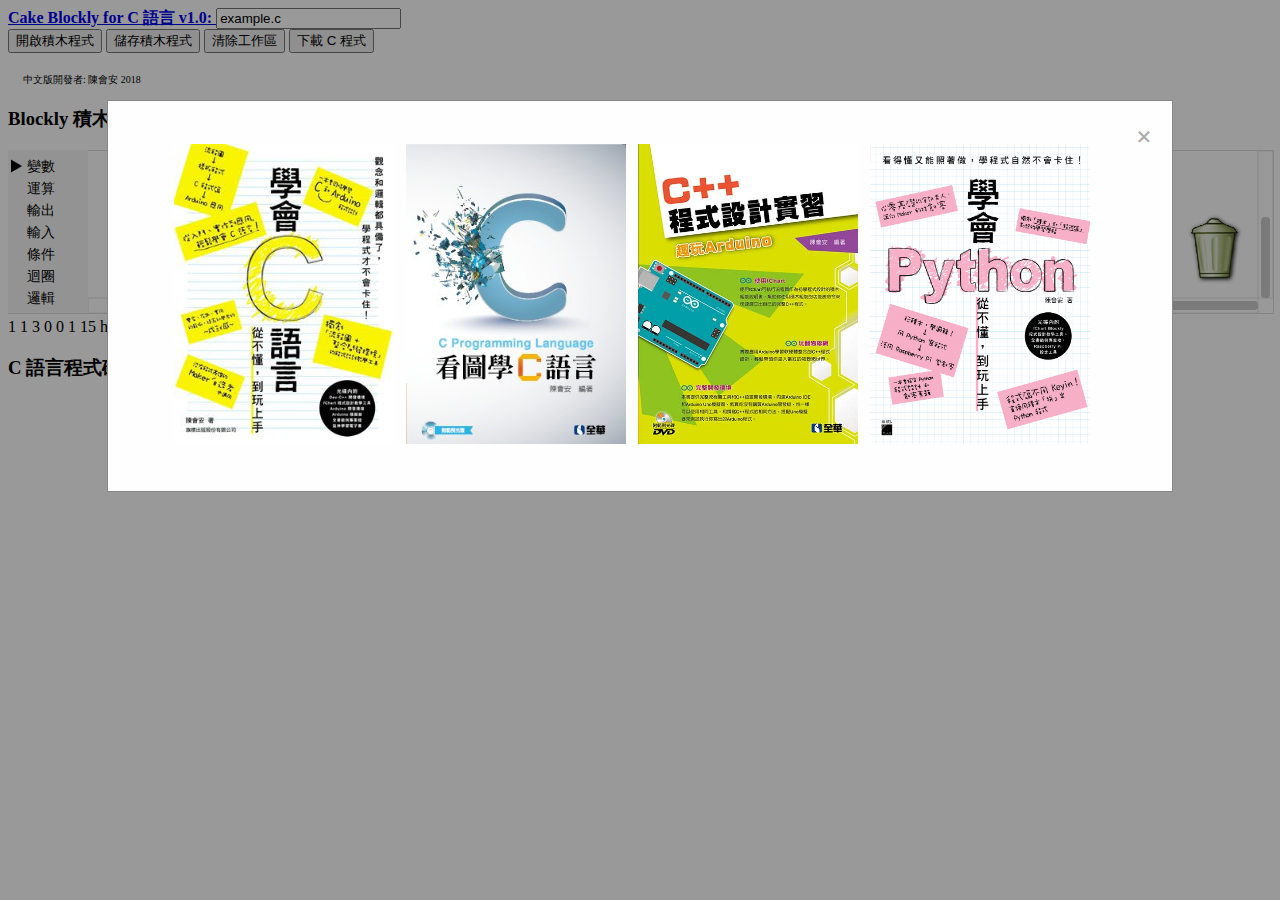
==== index.html @ fc5b10f7 "Add files via upload" ====
<!DOCTYPE html>
<html>
<head>
<meta charset=utf-8>
<meta name=google value=notranslate>
<meta http-equiv=X-UA-Compatible content="IE=edge">
<meta name=viewport content="width=device-width, initial-scale=1">
<title>Cake Blockly for C 語言</title>
<link rel=stylesheet type=text/css href=css/bootstrap.min.css>
<link rel=stylesheet type=text/css href=css/prettify.css>
<link rel=stylesheet type=text/css href=css/style.css>
<link rel=stylesheet type=text/css href=css/jquery.terminal.css>
<style>.modal{display:none;position:fixed;z-index:1;padding-top:100px;left:0;top:0;width:100%;height:100%;overflow:auto;background-color:#000;background-color:rgba(0,0,0,0.4)}.modal-content{background-color:#fefefe;margin:auto;padding:20px;border:1px solid #888;width:80%}.close{color:#aaa;float:right;font-size:28px;font-weight:bold}.close:hover,.close:focus{color:#000;text-decoration:none;cursor:pointer}</style>
</head>
<body onload=start()>
<div class=header>
<nav class="navbar navbar-default">
<div class="collapse navbar-collapse">
<a class=navbar-brand href=index_en.html><b>Cake Blockly for C 語言 v1.0: </b></a>
<input id=program_name class="navbar-brand program_name" type=text value=example.c>
<div class=btn-toolbar role=toolbar>
<div class=btn-group>
<button type=button class="btn btn-default navbar-btn" onclick=loadXmlBlocks()>
<span class="glyphicon glyphicon-folder-open"></span> 開啟積木程式
</button>
<input type=file id=load style="display:none"/>
<button type=button class="btn btn-default navbar-btn" onclick=saveXmlBlocks()>
<span class="glyphicon glyphicon-floppy-disk"></span> 儲存積木程式
</button>
<button type=button class="btn btn-default navbar-btn" onclick=discard()>
<span class="glyphicon glyphicon-trash"></span> 清除工作區
</button>
<button type=button class="btn btn-default navbar-btn" onclick=downloadCode()>
<span class="glyphicon glyphicon-download-alt"></span> 下載 C 程式
</button>
</div>
<p class=navbar-brand><span style=font-size:10px>&nbsp;&nbsp;&nbsp;&nbsp;&nbsp;&nbsp;中文版開發者: 陳會安 2018</span></p>
</div>
</div>
</nav>
</div>
<div class=container>
<div id=main-wrapper class=row>
<div class=col-xs-8>
<div class="panel panel-default">
<div class=panel-heading>
<h3 class=panel-title>Blockly 積木程式工作區</h3>
</div>
<div id=blocklyDiv class=panel-body></div>
</div>
</div>
<xml id=toolbox>
<category name=變數>
<category name=變數>
<block type=variables_declare>
<value name=VALUE>
<block type=math_number>
<field name=NUM>1</field>
</block>
</value>
</block>
<block type=variables_get></block>
<block type=variables_set>
<value name=VALUE>
<block type=math_number>
<field name=NUM>1</field>
</block>
</value>
</block>
<block type=library_stdio_text_char></block>
<block type=math_number></block>
</category>
<category name=指標>
<block type=variables_pointer_declare>
<value name=VALUE>
<block type=logic_null></block>
</value>
</block>
<block type=variables_pointer_get></block>
<block type=variables_pointer_set>
<value name=VAR>
<block type=variables_pointer_get>
</block>
</value>
<value name=VALUE>
<block type=variables_pointer_&>
<value name=VALUE>
<block type=variables_get>
</block>
</value>
</block>
</value>
</block>
<block type=variables_pointer_&></block>
<block type=variables_pointer_*></block>
</category>
<category name=陣列>
<block type=variables_array_declare>
<value name=LENGTH_1>
<block type=math_number>
<field name=NUM>3</field>
</block>
</value>
</block>
<block type=variables_array_initial></block>
<block type=variables_array_get>
<value name=LENGTH_1>
<block type=math_number>
<field name=NUM>0</field>
</block>
</value>
</block>
<block type=variables_array_set>
<value name=LENGTH_1>
<block type=math_number>
<field name=NUM>0</field>
</block>
</value>
<value name=VALUE>
<block type=math_number>
<field name=NUM>1</field>
</block>
</value>
</block>
<block type=variables_array_pointer></block>
<block type=variables_string_declare>
<value name=LENGTH_1>
<block type=math_number>
<field name=NUM>15</field>
</block>
</value>
<value name=VALUE>
<block type=library_stdio_text>
<field name=TEXT>hello! world!</field>
</block>
</value>
</block>
<block type=library_stdio_text_char></block>
<block type=variables_string_null></block>
</category>
</category>
<category name=運算>
<block type=math_number></block>
<block type=math_arithmetic></block>
<block type=math_modulo></block>
<block type=math_convert_type></block>
<block type=math_auto_convert_type></block>
<block type=math_increment_expression></block>
<block type=math_decrement_expression></block>
<block type=math_prev_inc_decrement></block>
<block type=math_post_inc_decrement></block>
</category>
<category name=輸出>
<block type=library_stdio_printf></block>
<block type=library_stdio_text></block>
<block type=library_stdio_newLine></block>
<block type=library_stdio_tab></block>
<block type=math_number></block>
</category>
<category name=輸入>
<block type=library_stdio_scanf>
<value name=VAR0>
<block type=variables_get>
</block>
</value>
</block>
</category>
<category name=條件>
<block type=controls_if></block>
<block type=controls_switch></block>
<block type=controls_switch_break></block>
<block type=logic_ternary></block>
</category>
<category name=迴圈>
<block type=controls_whileUntil></block>
<block type=controls_doWhile></block>
<block type=controls_for>
<value name=FROM>
<block type=math_number>
<field name=NUM>1</field>
</block>
</value>
<value name=TO>
<block type=math_number>
<field name=NUM>10</field>
</block>
</value>
<value name=BY>
<block type=math_number>
<field name=NUM>1</field>
</block>
</value>
</block>
<block type=controls_flow_statements></block>
</category>
<category name=邏輯>
<block type=logic_compare></block>
<block type=logic_operation></block>
<block type=logic_negate></block>
<block type=logic_boolean></block>
<block type=logic_null></block>
</category>
<category name=函數 custom=PROCEDURE>
<block type=procedures_defnoreturn></block>
<block type=procedures_defreturn></block>
<block type=procedures_return></block>
</category>
</category>
<category name=函數庫>
<category name="標準函數庫 stdlib.h">
<block type=library_stdlib_abs></block>
<block type=library_stdlib_convert></block>
<block type=library_stdlib_rand>
<value name=VAR>
<block type=library_stdlib_rand_scope>
<value name=A>
<block type=library_stdlib_number_forRandScope1></block>
</value>
<value name=B>
<block type=library_stdlib_number_forRandScope100></block>
</value>
</block>
</value>
</block>
<block type=library_stdlib_malloc>
<value name=VAR>
<block type=library_stdlib_arithmetic_forMalloc>
<value name=A>
<block type=library_stdlib_sizeof_forMalloc></block>
</value>
<value name=B>
<block type=library_stdlib_number_forMalloc></block>
</value>
</block>
</value>
</block>
<block type=library_stdlib_arithmetic_forMalloc>
<value name=A>
<block type=library_stdlib_sizeof_forMalloc></block>
</value>
<value name=B>
<block type=library_stdlib_number_forMalloc></block>
</value>
</block>
<block type=library_stdlib_free></block>
<block type=library_stdlib_exit></block>
</category>
<category name="字串 string.h">
<block type=library_string_strlen></block>
<block type=library_string_strcat></block>
<block type=library_string_strcpy></block>
<block type=library_string_strcmp></block>
</category>
<category name="數學 math.h">
<block type=library_math_abs></block>
<block type=library_math_trig></block>
<block type=library_math_logs></block>
<block type=library_math_pow></block>
<block type=library_math_exp></block>
<block type=library_math_sqrt></block>
<block type=library_math_round></block>
<block type=library_math_numcheck></block>
<block type=library_math_numcompare></block>
</category>
<category name="時間 time.h">
<block type=library_time_current></block>
<block type=library_time_requiredTime></block>
</category>
</category>
<category name=註解>
<block type=comment>
<value name=VAR0>
<block type=library_stdio_text></block>
</value>
</block>
<block type=library_stdio_text></block>
</category>
</xml>
<div class=col-xs-4>
<div id=code-wrapper class="panel panel-default">
<div class=panel-heading>
<h3 class=panel-title>C 語言程式碼</h3>
</div>
<pre id=code class=panel-body></pre>
</div>
</div>
</div>
</div>
<footer id=footer role=contentinfo>
</footer>
<div id=myModal class=modal>
<div class=modal-content>
<span class=close>&times;</span>
<p><center>
<table>
<tr>
<td style=padding:5px><img src=media/635933682863050540.jpg height=300 width=220></td>
<td style=padding:5px><img src=media/04A89007.JPG height=300 width=220></td>
<td style=padding:5px><img src=media/04C05007.JPG height=300 width=220></td>
<td style=padding:5px><img src=media/9789863124245_bc.jpg height=300 width=220></td>
</tr>
</table></center>
</p>
</div>
</div>
<script type=text/javascript src=blockly_compressed.js></script>
<script type=text/javascript src=blocks_compressed.js></script>
<script type=text/javascript src=cake_compressed.js></script>
<script type=text/javascript src=msg/js/zh-hant.js></script>
<script type=text/javascript src=js/jquery-2.1.1.min.js></script>
<script type=text/javascript src=js/bootstrap.min.js></script>
<script type=text/javascript src=js/code.js></script>
<script type=text/javascript src=js/FileSaver.js></script>
<script type=text/javascript src=js/prettify.js></script>
<script type=text/javascript src=js/jquery.mousewheel.min.js></script>
</body>
</html>
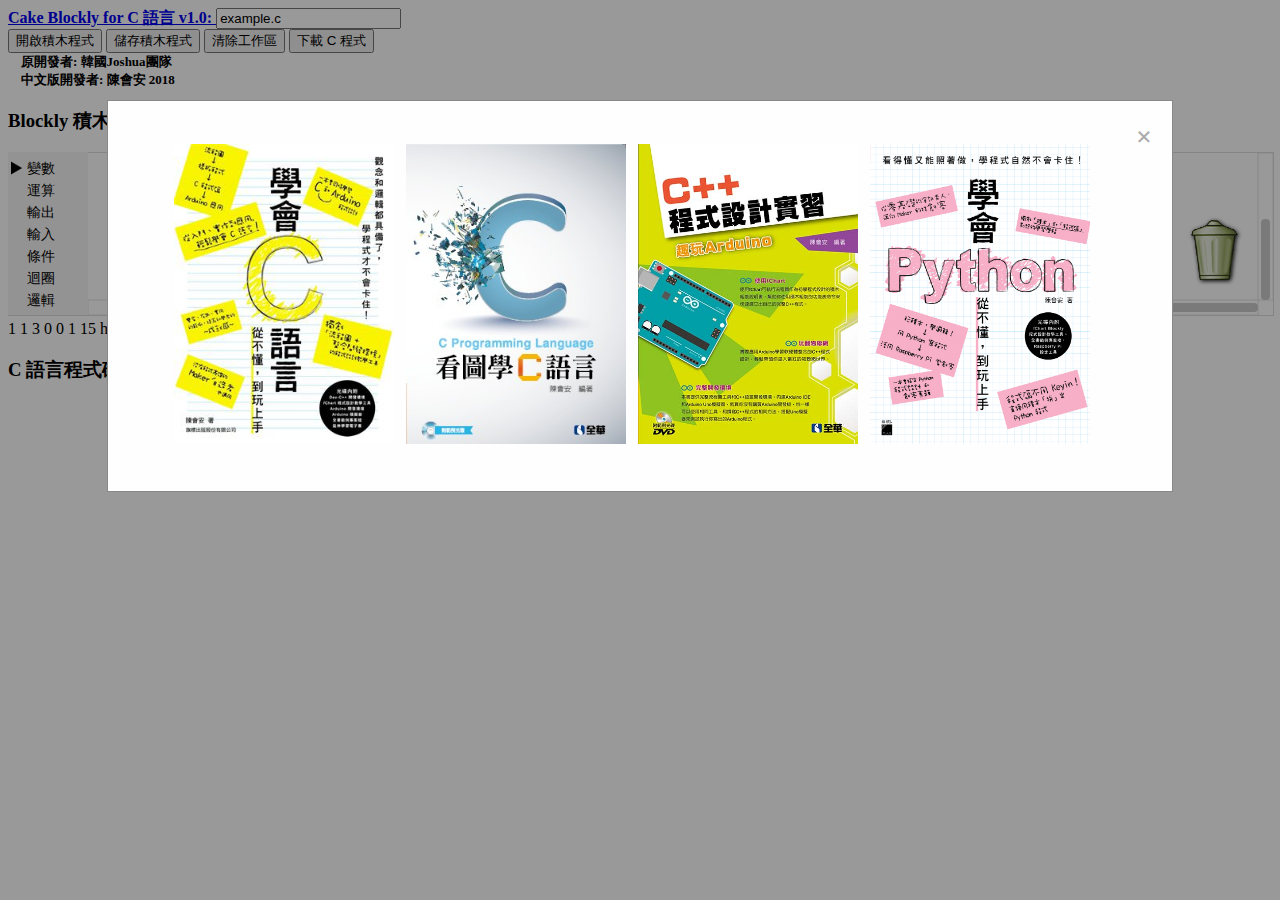
==== commit d9b52122: "Add files via upload" ====
--- a/index.html
+++ b/index.html
@@ -34,7 +34,8 @@
 <span class="glyphicon glyphicon-download-alt"></span> 下載 C 程式
 </button>
 </div>
-<p class=navbar-brand><span style=font-size:10px>&nbsp;&nbsp;&nbsp;&nbsp;&nbsp;&nbsp;中文版開發者: 陳會安 2018</span></p>
+<div class=navbar-brand><div style=font-size:13px>&nbsp;&nbsp;&nbsp;&nbsp;<b>原開發者: 韓國Joshua團隊</b></div>
+<div style=font-size:13px>&nbsp;&nbsp;&nbsp;&nbsp;<b>中文版開發者: 陳會安 2018</b></div></div>
 </div>
 </div>
 </nav>
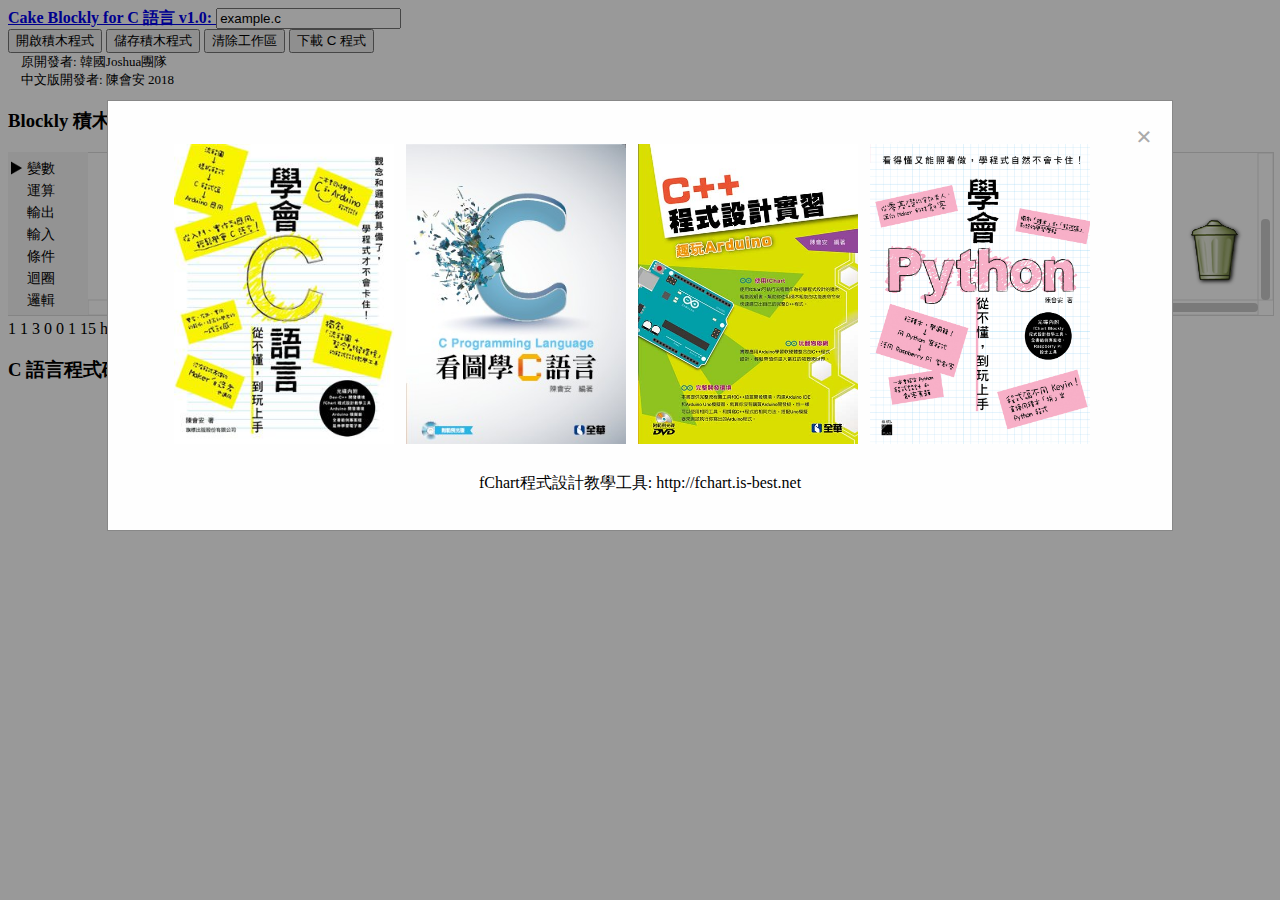
==== commit 70b31827: "Add files via upload" ====
--- a/index.html
+++ b/index.html
@@ -34,8 +34,8 @@
 <span class="glyphicon glyphicon-download-alt"></span> 下載 C 程式
 </button>
 </div>
-<div class=navbar-brand><div style=font-size:13px>&nbsp;&nbsp;&nbsp;&nbsp;<b>原開發者: 韓國Joshua團隊</b></div>
-<div style=font-size:13px>&nbsp;&nbsp;&nbsp;&nbsp;<b>中文版開發者: 陳會安 2018</b></div></div>
+<div class=navbar-brand><div style=font-size:13px>&nbsp;&nbsp;&nbsp;&nbsp;原開發者: 韓國Joshua團隊</div>
+<div style=font-size:13px>&nbsp;&nbsp;&nbsp;&nbsp;中文版開發者: 陳會安 2018</div></div>
 </div>
 </div>
 </nav>
@@ -300,7 +300,7 @@
 <td style=padding:5px><img src=media/04C05007.JPG height=300 width=220></td>
 <td style=padding:5px><img src=media/9789863124245_bc.jpg height=300 width=220></td>
 </tr>
-</table></center>
+</table><br/>fChart程式設計教學工具: http://fchart.is-best.net</center>
 </p>
 </div>
 </div>
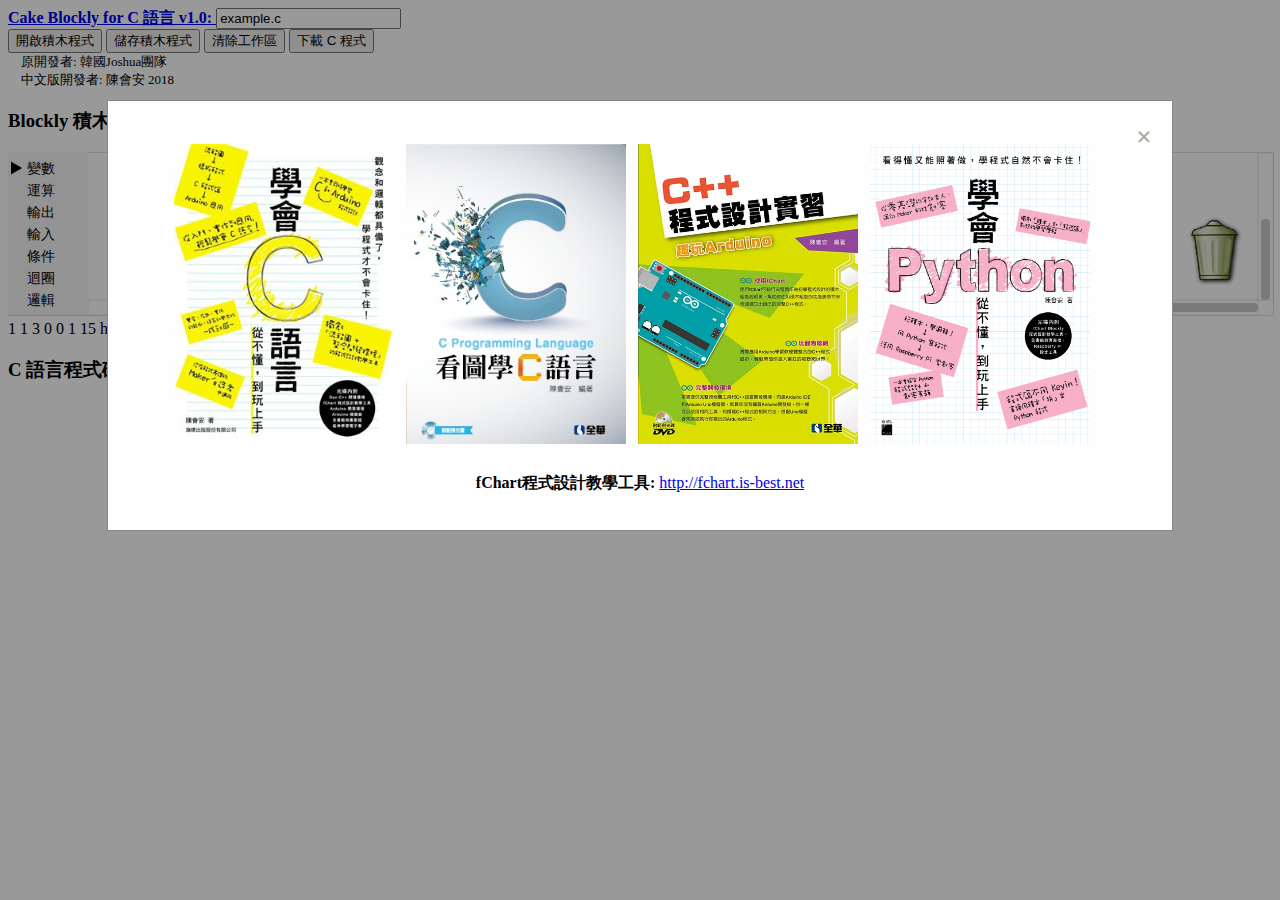
==== commit 7431e02f: "Add files via upload" ====
--- a/index.html
+++ b/index.html
@@ -16,7 +16,7 @@
 <div class=header>
 <nav class="navbar navbar-default">
 <div class="collapse navbar-collapse">
-<a class=navbar-brand href=index_en.html><b>Cake Blockly for C 語言 v1.0: </b></a>
+<a class=navbar-brand href=index.html><b>Cake Blockly for C 語言 v1.0: </b></a>
 <input id=program_name class="navbar-brand program_name" type=text value=example.c>
 <div class=btn-toolbar role=toolbar>
 <div class=btn-group>
@@ -34,7 +34,7 @@
 <span class="glyphicon glyphicon-download-alt"></span> 下載 C 程式
 </button>
 </div>
-<div class=navbar-brand><div style=font-size:13px>&nbsp;&nbsp;&nbsp;&nbsp;原開發者: 韓國Joshua團隊</div>
+<div style=vertical-align:text-top><div style=font-size:13px>&nbsp;&nbsp;&nbsp;&nbsp;原開發者: 韓國Joshua團隊</div>
 <div style=font-size:13px>&nbsp;&nbsp;&nbsp;&nbsp;中文版開發者: 陳會安 2018</div></div>
 </div>
 </div>
@@ -300,7 +300,7 @@
 <td style=padding:5px><img src=media/04C05007.JPG height=300 width=220></td>
 <td style=padding:5px><img src=media/9789863124245_bc.jpg height=300 width=220></td>
 </tr>
-</table><br/>fChart程式設計教學工具: http://fchart.is-best.net</center>
+</table><br/><b>fChart程式設計教學工具: </b> <a href="http://fchart.is-best.net">http://fchart.is-best.net</a></center>
 </p>
 </div>
 </div>
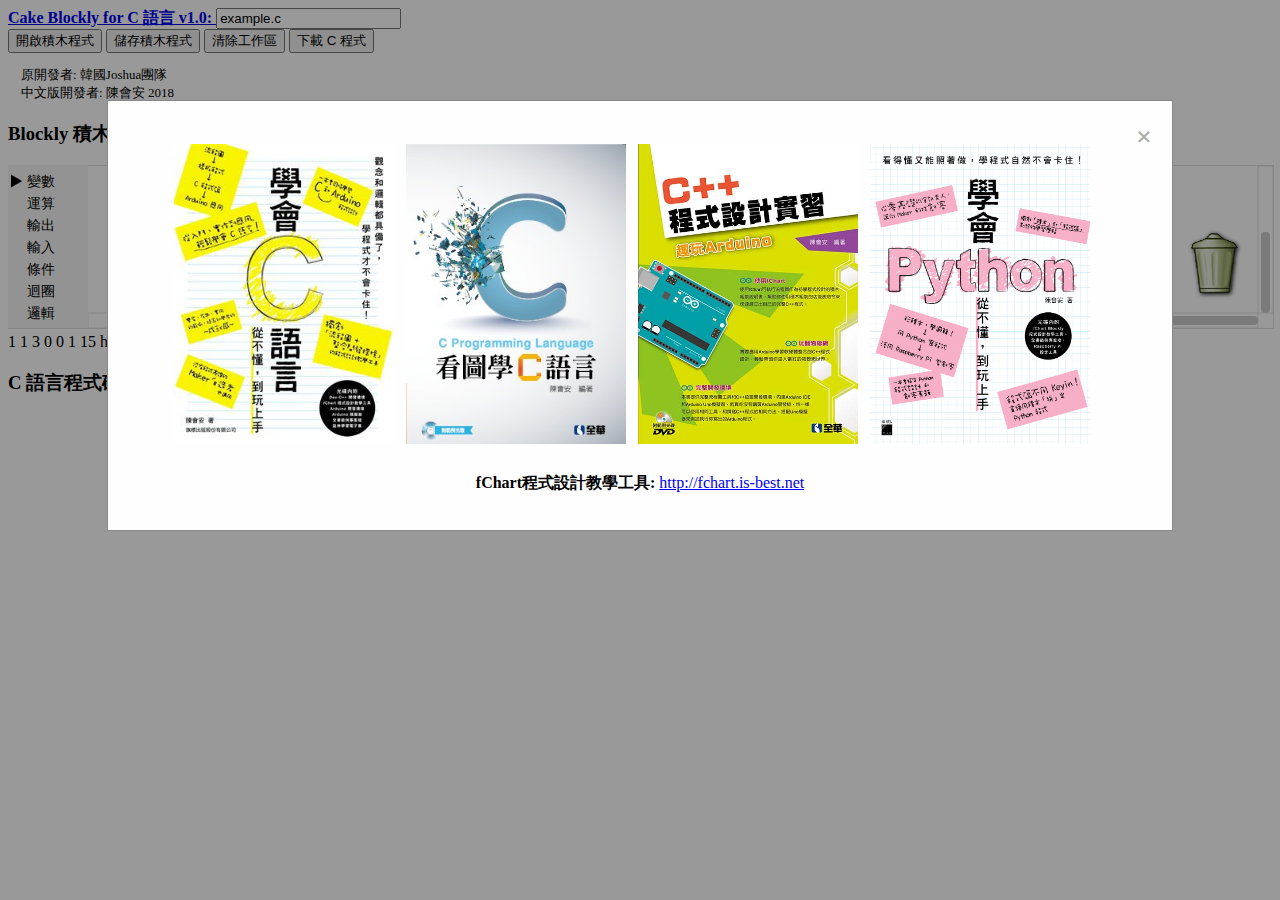
==== commit e3063884: "Add files via upload" ====
--- a/index.html
+++ b/index.html
@@ -34,8 +34,8 @@
 <span class="glyphicon glyphicon-download-alt"></span> 下載 C 程式
 </button>
 </div>
-<div style=vertical-align:text-top><div style=font-size:13px>&nbsp;&nbsp;&nbsp;&nbsp;原開發者: 韓國Joshua團隊</div>
-<div style=font-size:13px>&nbsp;&nbsp;&nbsp;&nbsp;中文版開發者: 陳會安 2018</div></div>
+<div style=vertical-align:middle><p style=font-size:13px>&nbsp;&nbsp;&nbsp;&nbsp;原開發者: 韓國Joshua團隊<br/>
+&nbsp;&nbsp;&nbsp;&nbsp;中文版開發者: 陳會安 2018</p></div>
 </div>
 </div>
 </nav>
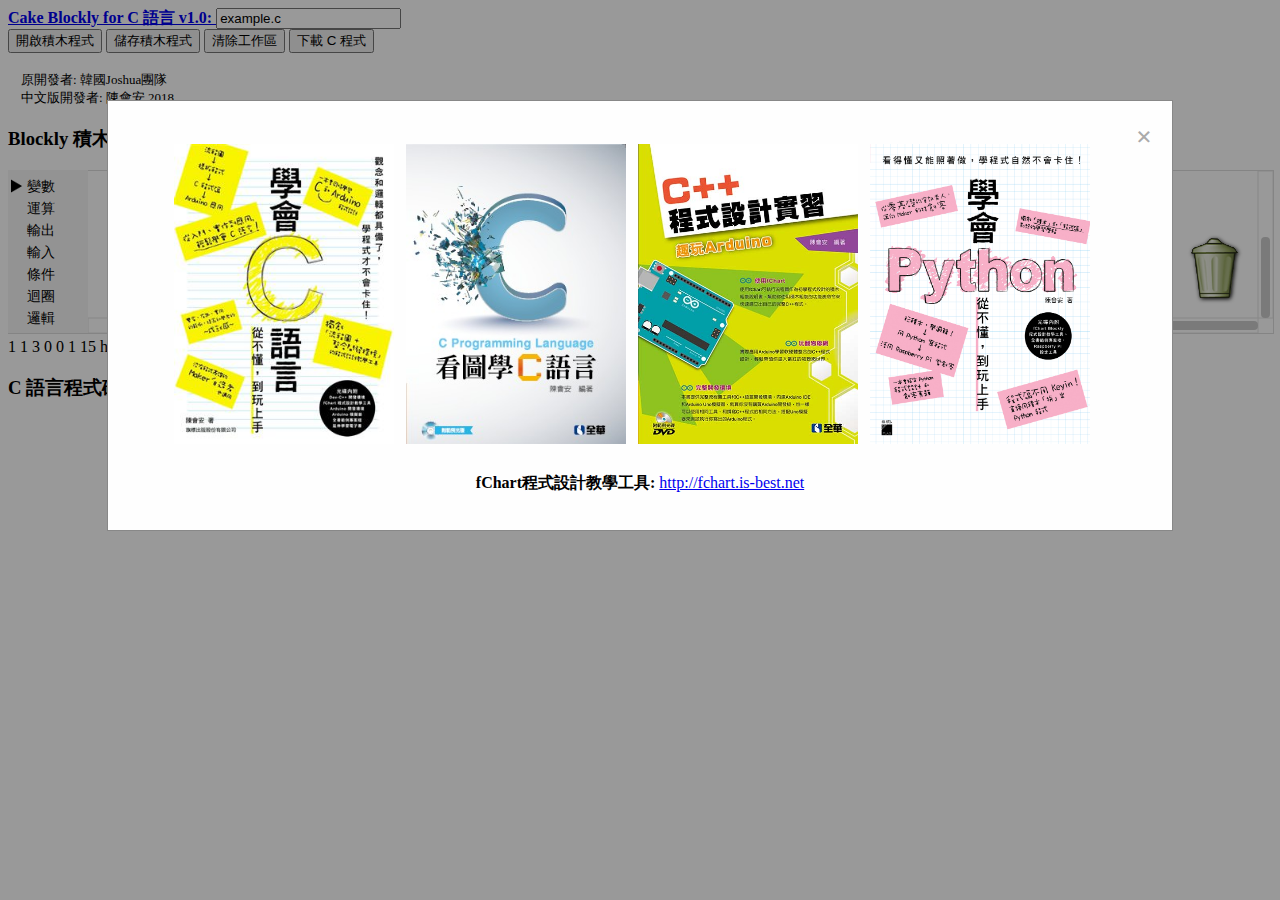
==== commit ff9cadfd: "Add files via upload" ====
--- a/index.html
+++ b/index.html
@@ -34,7 +34,7 @@
 <span class="glyphicon glyphicon-download-alt"></span> 下載 C 程式
 </button>
 </div>
-<div style=vertical-align:middle><p style=font-size:13px>&nbsp;&nbsp;&nbsp;&nbsp;原開發者: 韓國Joshua團隊<br/>
+<div style=vertical-align:middle;padding-top:5px><p style=font-size:13px>&nbsp;&nbsp;&nbsp;&nbsp;原開發者: 韓國Joshua團隊<br/>
 &nbsp;&nbsp;&nbsp;&nbsp;中文版開發者: 陳會安 2018</p></div>
 </div>
 </div>
@@ -280,7 +280,7 @@
 <div class=col-xs-4>
 <div id=code-wrapper class="panel panel-default">
 <div class=panel-heading>
-<h3 class=panel-title>C 語言程式碼</h3>
+<h3 class=panel-title>C 語言程式碼 -  <button id="online_compiler">啟動線上編譯器</button></h3>
 </div>
 <pre id=code class=panel-body></pre>
 </div>
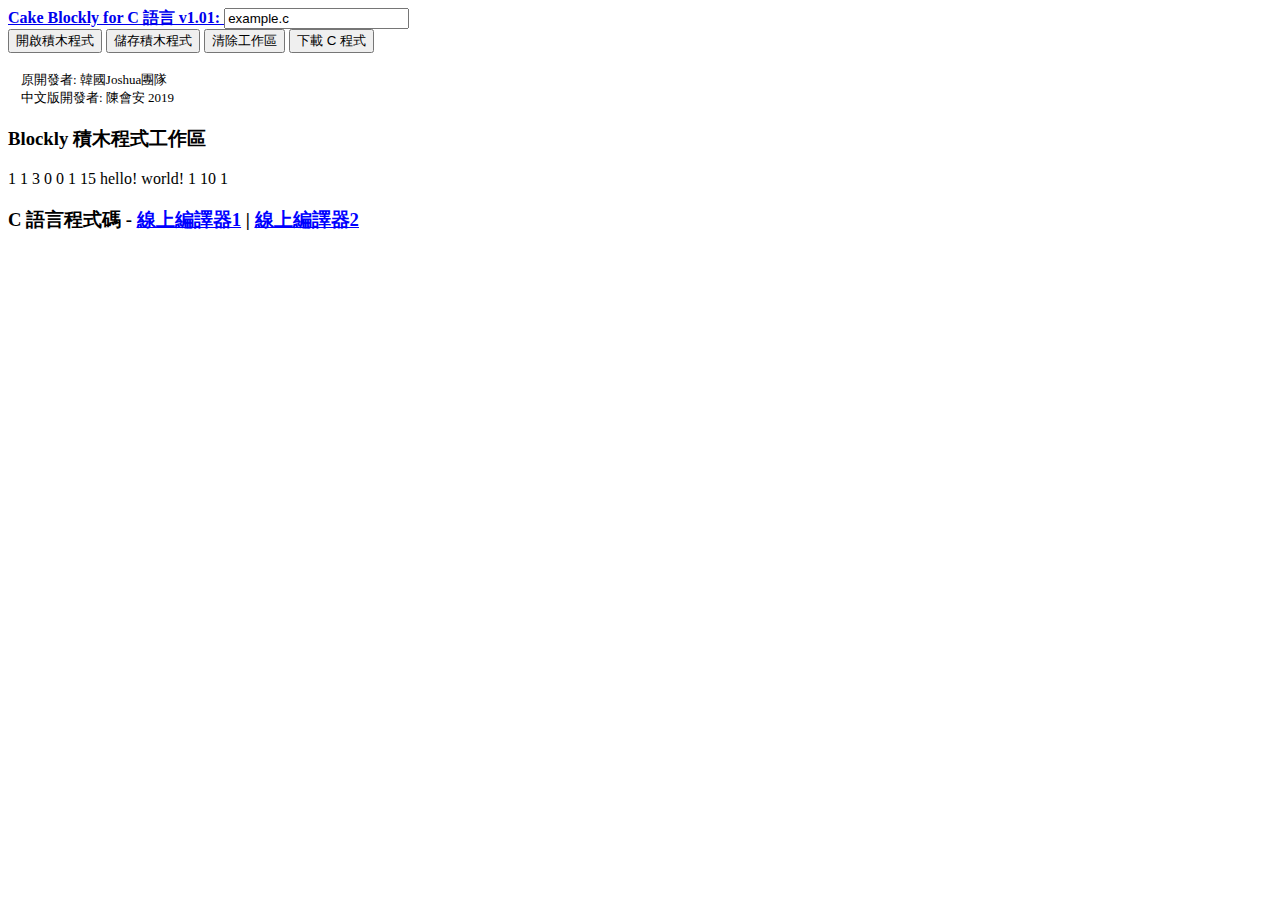
==== commit 2d1b9d10: "Update index.html" ====
--- a/index.html
+++ b/index.html
@@ -16,7 +16,7 @@
 <div class=header>
 <nav class="navbar navbar-default">
 <div class="collapse navbar-collapse">
-<a class=navbar-brand href=index.html><b>Cake Blockly for C 語言 v1.0: </b></a>
+<a class=navbar-brand href=index.html><b>Cake Blockly for C 語言 v1.01: </b></a>
 <input id=program_name class="navbar-brand program_name" type=text value=example.c>
 <div class=btn-toolbar role=toolbar>
 <div class=btn-group>
@@ -35,7 +35,7 @@
 </button>
 </div>
 <div style=vertical-align:middle;padding-top:5px><p style=font-size:13px>&nbsp;&nbsp;&nbsp;&nbsp;原開發者: 韓國Joshua團隊<br/>
-&nbsp;&nbsp;&nbsp;&nbsp;中文版開發者: 陳會安 2018</p></div>
+&nbsp;&nbsp;&nbsp;&nbsp;中文版開發者: 陳會安 2019</p></div>
 </div>
 </div>
 </nav>
@@ -280,7 +280,10 @@
 <div class=col-xs-4>
 <div id=code-wrapper class="panel panel-default">
 <div class=panel-heading>
-<h3 class=panel-title>C 語言程式碼 -  <button id="online_compiler">啟動線上編譯器</button></h3>
+<h3 class=panel-title>C 語言程式碼 -  <a style=color:blue;text-decoration:underline 
+                                    href="https://www.onlinegdb.com/online_c_compiler" target="_blank">線上編譯器1</a>
+                                    | <a style=color:blue;text-decoration:underline 
+                                    href="https://repl.it/languages/c" target="_blank">線上編譯器2</a></h3>
 </div>
 <pre id=code class=panel-body></pre>
 </div>
@@ -315,4 +318,4 @@
 <script type=text/javascript src=js/prettify.js></script>
 <script type=text/javascript src=js/jquery.mousewheel.min.js></script>
 </body>
-</html>+</html>
